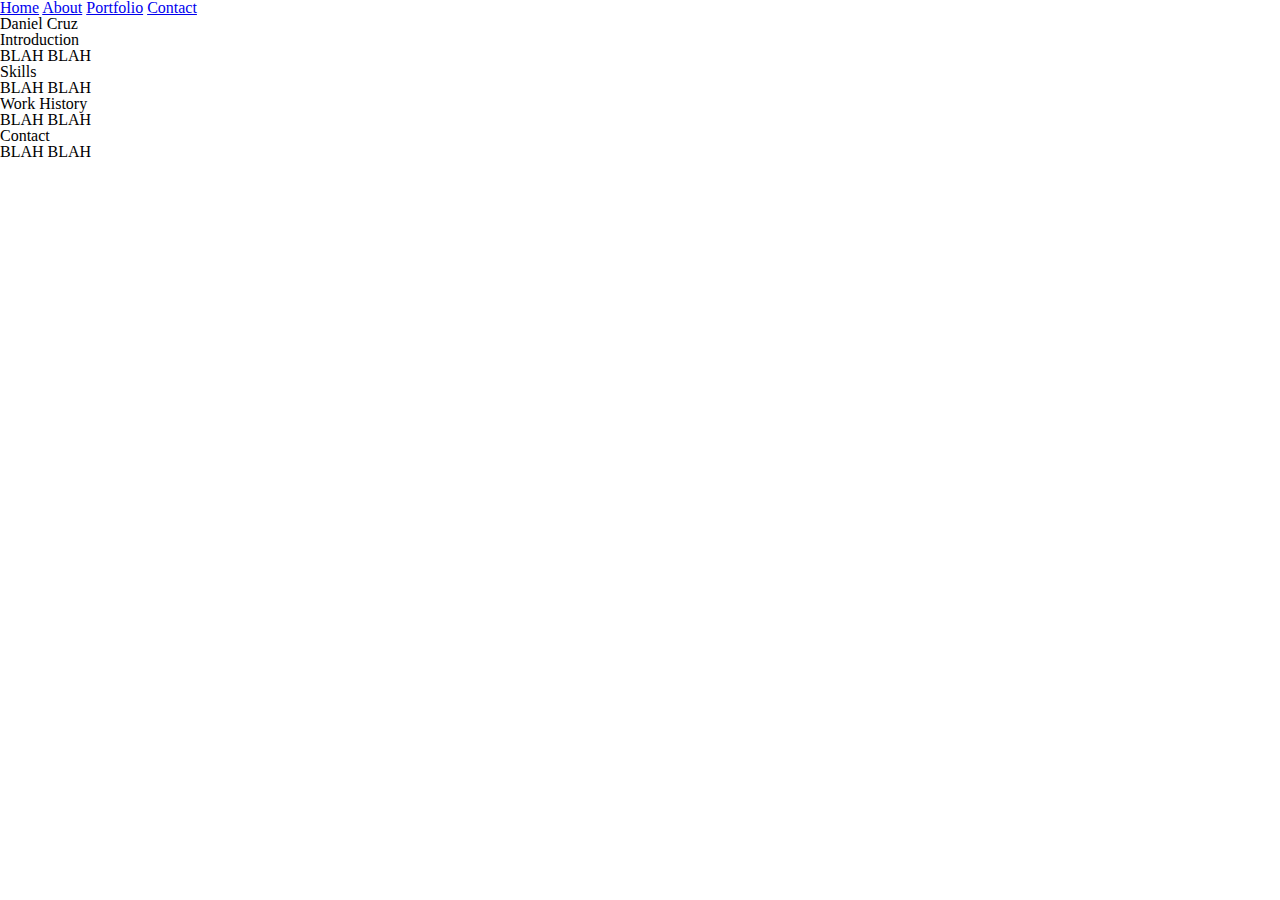
==== index.html @ 6e98f138 "Starting HTML for resume" ====
<!doctype html>

<html lang="en">
<head>
  <meta charset="utf-8">

  <title>My Resume</title>

  <link rel="stylesheet" href="css/index.css">

  <!--[if lt IE 9]>
    <script src="https://cdnjs.cloudflare.com/ajax/libs/html5shiv/3.7.3/html5shiv.js"></script>
  <![endif]-->
</head>

<nav>
  <a href="#">Home</a>
  <a href="#">About</a>
  <a href="#">Portfolio</a>
  <a href="#">Contact</a>
</nav>

<body>

  <header>
    <h1>Daniel Cruz</h1>
  </header>
    
  <div>
    <h1>Introduction</h1>  
      <p>BLAH BLAH</p>
  </div>

  <div>
    <h1>Skills</h1>  
      <p>BLAH BLAH</p> 
  </div>

  <div>
    <h1>Work History</h1>  
      <p>BLAH BLAH</p> 
  </div>

  <div>
    <h1>Contact</h1>  
      <p>BLAH BLAH</p> 
  </div>

</body>









</html>
---- css/index.css ----
/* http://meyerweb.com/eric/tools/css/reset/ 
   v2.0 | 20110126
   License: none (public domain)
*/
html,
body,
div,
span,
applet,
object,
iframe,
h1,
h2,
h3,
h4,
h5,
h6,
p,
blockquote,
pre,
a,
abbr,
acronym,
address,
big,
cite,
code,
del,
dfn,
em,
img,
ins,
kbd,
q,
s,
samp,
small,
strike,
strong,
sub,
sup,
tt,
var,
b,
u,
i,
center,
dl,
dt,
dd,
ol,
ul,
li,
fieldset,
form,
label,
legend,
table,
caption,
tbody,
tfoot,
thead,
tr,
th,
td,
article,
aside,
canvas,
details,
embed,
figure,
figcaption,
footer,
header,
hgroup,
menu,
nav,
output,
ruby,
section,
summary,
time,
mark,
audio,
video {
  margin: 0;
  padding: 0;
  border: 0;
  font-size: 100%;
  font: inherit;
  vertical-align: baseline;
}
/* HTML5 display-role reset for older browsers */
article,
aside,
details,
figcaption,
figure,
footer,
header,
hgroup,
menu,
nav,
section {
  display: block;
}
body {
  line-height: 1;
}
ol,
ul {
  list-style: none;
}
blockquote,
q {
  quotes: none;
}
blockquote:before,
blockquote:after,
q:before,
q:after {
  content: '';
  content: none;
}
table {
  border-collapse: collapse;
  border-spacing: 0;
}
/* Set every element's box-sizing to border-box */
* {
  box-sizing: border-box;
}
html,
body {
  height: 100%;
}
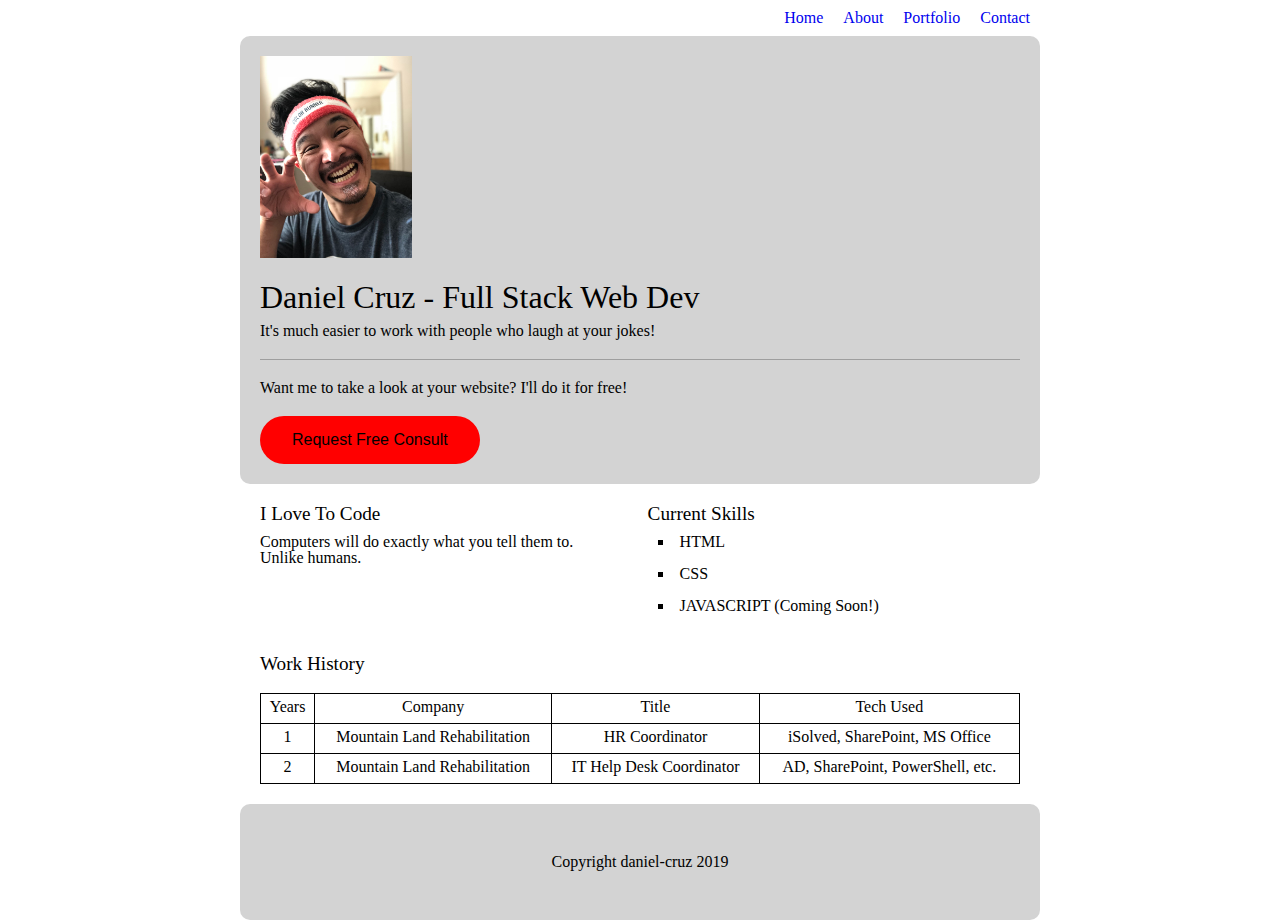
==== commit d2e5fb01: "html and css complete for index.html" ====
--- a/index.html
+++ b/index.html
@@ -3,8 +3,9 @@
 <html lang="en">
 <head>
   <meta charset="utf-8">
+  <meta name="viewport" content="width=device-width, initial-scale=1.0">
 
-  <title>My Resume</title>
+  <title>Daniel Cruz Resume</title>
 
   <link rel="stylesheet" href="css/index.css">
 
@@ -13,47 +14,98 @@
   <![endif]-->
 </head>
 
-<nav>
-  <a href="#">Home</a>
-  <a href="#">About</a>
-  <a href="#">Portfolio</a>
-  <a href="#">Contact</a>
-</nav>
-
 <body>
 
   <header>
-    <h1>Daniel Cruz</h1>
-  </header>
+
+    <nav>
+      <a href="#">Home</a>
+      <a href="#">About</a>
+      <a href="#">Portfolio</a>
+      <a href="#">Contact</a>
+    </nav>
+
+  </header> 
+
+  <!-- ********************IMAGE************************** -->
+
+  
+
+  <!-- ********************TOP SECTION******************** -->
+  <section>
+    <div class="top-section">
+
+      <img src="IMG_0351.jpg" alt="Daniel's Photo">
+
+      <div class="top-half">
+        <h1>Daniel Cruz - Full Stack Web Dev</h1>
+          <p>It's much easier to work with people who laugh at your jokes!</p>
+      </div>
+
+      <div class="bottom-half">
+        <h1>Want me to take a look at your website? I'll do it for free!</h1>
+
+        <button>Request Free Consult</button> 
+      </div>
+    </div>
+  </section> 
     
-  <div>
-    <h1>Introduction</h1>  
-      <p>BLAH BLAH</p>
-  </div>
+  <!-- **********************MIDDLE SECTION************************-->
+ 
+  <section>
+    <div class="middle-section">
+      <div class="mid-sec-left">
+        <h1>I Love To Code</h1> 
+          <p>Computers will do exactly what you tell them to. </br> Unlike humans.</p>
+      </div>
 
-  <div>
-    <h1>Skills</h1>  
-      <p>BLAH BLAH</p> 
-  </div>
+      <div class="mid-sec-right">
+        <h1>Current Skills</h1> 
+        <ul>
+          <li>HTML</li></br>
+          <li>CSS</li></br>
+          <li>JAVASCRIPT (Coming Soon!)</li>   
+        </ul>  
+      </div>
+    </div>
+  </section>
 
-  <div>
-    <h1>Work History</h1>  
-      <p>BLAH BLAH</p> 
-  </div>
+<!-- **************************BOTTOM SECTION*********************** -->
 
-  <div>
-    <h1>Contact</h1>  
-      <p>BLAH BLAH</p> 
-  </div>
+  </section>
+
+  <section>
+    <div class="bottom-section">
+      
+        <h1>Work History</h1>  
+
+        <table>
+          <tr>
+            <th>Years</th>
+            <th>Company</th>
+            <th>Title</th>
+            <th>Tech Used</th>
+          </tr>
+          <tr>
+            <td>1</td>
+            <td>Mountain Land Rehabilitation</td>
+            <td>HR Coordinator</td>
+            <td>iSolved, SharePoint, MS Office</td>
+          </tr>
+          <tr>
+            <td>2</td>
+            <td>Mountain Land Rehabilitation</td>
+            <td>IT Help Desk Coordinator</td>
+            <td>AD, SharePoint, PowerShell, etc.</td>
+          </tr>
+        </table>
+    </div>
+  </section>
+
+  <footer> Copyright daniel-cruz 2019</footer>
+
+
 
 </body>
 
-
-
-
-
-
-
-
-
 </html>--- a/css/index.css
+++ b/css/index.css
@@ -134,3 +134,116 @@
 body {
   height: 100%;
 }
+body {
+  width: 800px;
+  margin: auto;
+}
+@media (max-width: 500px) {
+  body {
+    width: 400px;
+    background: red;
+  }
+}
+body header nav {
+  display: flex;
+  justify-content: flex-end;
+}
+body header nav a {
+  text-decoration: none;
+  font-size: 1rem;
+  padding: 10px;
+}
+body .top-section {
+  background: lightgray;
+  padding: 20px;
+  border-radius: 10px;
+}
+body .top-section img {
+  width: 20%;
+  height: auto;
+  padding-bottom: 20px;
+}
+body .top-section .top-half {
+  padding-bottom: 20px;
+  border-bottom: 1px solid #9e9e9e;
+}
+body .top-section .top-half h1 {
+  font-size: 2rem;
+  padding-bottom: 10px;
+}
+body .top-section .top-half p {
+  font-size: 1rem;
+}
+body .top-section .bottom-half {
+  padding-top: 20px;
+}
+body .top-section .bottom-half h1 {
+  font-size: 1rem;
+  padding-bottom: 20px;
+}
+body .top-section .bottom-half button {
+  font-size: 1rem;
+  background-color: red;
+  /* Green */
+  border: none;
+  color: black;
+  padding: 15px 32px;
+  text-align: center;
+  text-decoration: none;
+  border-radius: 25px;
+}
+body .middle-section {
+  padding: 20px;
+  display: flex;
+  justify-content: space-between;
+}
+body .middle-section .mid-sec-left {
+  width: 49%;
+}
+body .middle-section .mid-sec-left h1 {
+  font-size: 1.2rem;
+  padding-bottom: 10px;
+}
+body .middle-section .mid-sec-left p {
+  font-size: 1rem;
+}
+body .middle-section .mid-sec-right {
+  width: 49%;
+}
+body .middle-section .mid-sec-right h1 {
+  font-size: 1.2rem;
+  padding-bottom: 10px;
+}
+body .middle-section .mid-sec-right ul {
+  font-size: 1rem;
+  list-style-type: square;
+  list-style-position: inside;
+  padding-left: 10px;
+}
+body .bottom-section {
+  padding: 20px;
+}
+body .bottom-section h1 {
+  font-size: 1.2rem;
+  padding-bottom: 20px;
+}
+body .bottom-section table,
+body .bottom-section th,
+body .bottom-section td {
+  border: 1px solid black;
+}
+body .bottom-section table {
+  width: 100%;
+}
+body .bottom-section table th,
+body .bottom-section table td {
+  height: 30px;
+  padding: 5px;
+  text-align: center;
+}
+body footer {
+  padding: 50px;
+  text-align: center;
+  background: lightgray;
+  border-radius: 10px;
+}
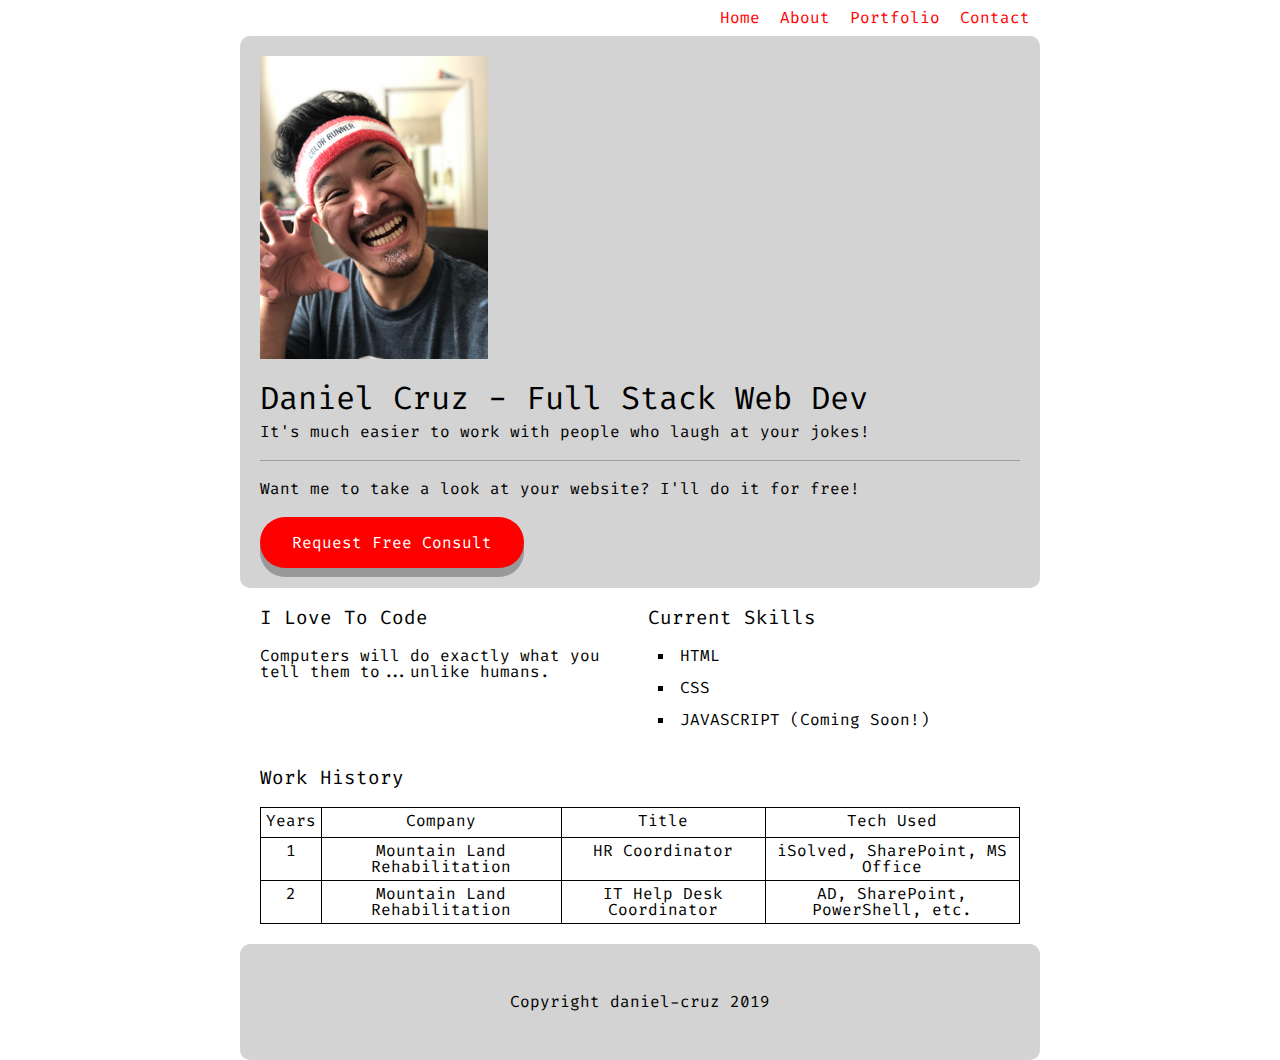
==== commit 1c85c267: "only thing left is mixins" ====
--- a/index.html
+++ b/index.html
@@ -4,6 +4,7 @@
 <head>
   <meta charset="utf-8">
   <meta name="viewport" content="width=device-width, initial-scale=1.0">
+  <link href="https://fonts.googleapis.com/css?family=Fira+Code&display=swap" rel="stylesheet">
 
   <title>Daniel Cruz Resume</title>
 
@@ -19,10 +20,10 @@
   <header>
 
     <nav>
-      <a href="#">Home</a>
-      <a href="#">About</a>
-      <a href="#">Portfolio</a>
-      <a href="#">Contact</a>
+      <a href="index.html">Home</a>
+      <a href="about.html">About</a>
+      <a href="Portfolio.html">Portfolio</a>
+      <a href="contact.html">Contact</a>
     </nav>
 
   </header> 
@@ -45,7 +46,9 @@
       <div class="bottom-half">
         <h1>Want me to take a look at your website? I'll do it for free!</h1>
 
-        <button>Request Free Consult</button> 
+        <a href="contact.html">
+          <button>Request Free Consult</button> 
+        </a>
       </div>
     </div>
   </section> 
@@ -56,7 +59,7 @@
     <div class="middle-section">
       <div class="mid-sec-left">
         <h1>I Love To Code</h1> 
-          <p>Computers will do exactly what you tell them to. </br> Unlike humans.</p>
+          <p>Computers will do exactly what you tell them to...unlike humans.</p>
       </div>
 
       <div class="mid-sec-right">
--- a/css/index.css
+++ b/css/index.css
@@ -133,6 +133,7 @@
 html,
 body {
   height: 100%;
+  font-family: 'Fira Code', monospace;
 }
 body {
   width: 800px;
@@ -141,7 +142,6 @@
 @media (max-width: 500px) {
   body {
     width: 400px;
-    background: red;
   }
 }
 body header nav {
@@ -152,6 +152,7 @@
   text-decoration: none;
   font-size: 1rem;
   padding: 10px;
+  color: red;
 }
 body .top-section {
   background: lightgray;
@@ -159,7 +160,7 @@
   border-radius: 10px;
 }
 body .top-section img {
-  width: 20%;
+  width: 30%;
   height: auto;
   padding-bottom: 20px;
 }
@@ -183,14 +184,23 @@
 }
 body .top-section .bottom-half button {
   font-size: 1rem;
+  font-family: 'Fira Code', monospace;
   background-color: red;
-  /* Green */
   border: none;
-  color: black;
+  color: white;
   padding: 15px 32px;
   text-align: center;
   text-decoration: none;
   border-radius: 25px;
+  box-shadow: 0 9px #999;
+}
+body .top-section .bottom-half button:hover {
+  background-color: #810606;
+}
+body .top-section .bottom-half button:active {
+  background-color: #810606;
+  box-shadow: 0 5px #666;
+  transform: translateY(4px);
 }
 body .middle-section {
   padding: 20px;
@@ -202,7 +212,7 @@
 }
 body .middle-section .mid-sec-left h1 {
   font-size: 1.2rem;
-  padding-bottom: 10px;
+  padding-bottom: 20px;
 }
 body .middle-section .mid-sec-left p {
   font-size: 1rem;
@@ -212,7 +222,7 @@
 }
 body .middle-section .mid-sec-right h1 {
   font-size: 1.2rem;
-  padding-bottom: 10px;
+  padding-bottom: 20px;
 }
 body .middle-section .mid-sec-right ul {
   font-size: 1rem;
@@ -234,6 +244,9 @@
 }
 body .bottom-section table {
   width: 100%;
+}
+body .bottom-section table tr:hover {
+  background-color: lightgreen;
 }
 body .bottom-section table th,
 body .bottom-section table td {
@@ -247,3 +260,34 @@
   background: lightgray;
   border-radius: 10px;
 }
+/* ************************************ CONTACT PAGE ***************************/
+input[type=text],
+select,
+textarea {
+  width: 100%;
+  padding: 12px;
+  border: 1px solid #ccc;
+  border-radius: 4px;
+  box-sizing: border-box;
+  margin-top: 6px;
+  margin-bottom: 16px;
+  resize: vertical;
+}
+input[type=submit] {
+  background-color: red;
+  box-shadow: 0 9px #999;
+  color: white;
+  padding: 12px 20px;
+  border: none;
+  border-radius: 4px;
+  cursor: pointer;
+}
+input[type=submit]:hover {
+  background-color: #810606;
+}
+.container {
+  border-radius: 5px;
+  background-color: #f2f2f2;
+  padding: 20px;
+}
+/*****************************************************************************/
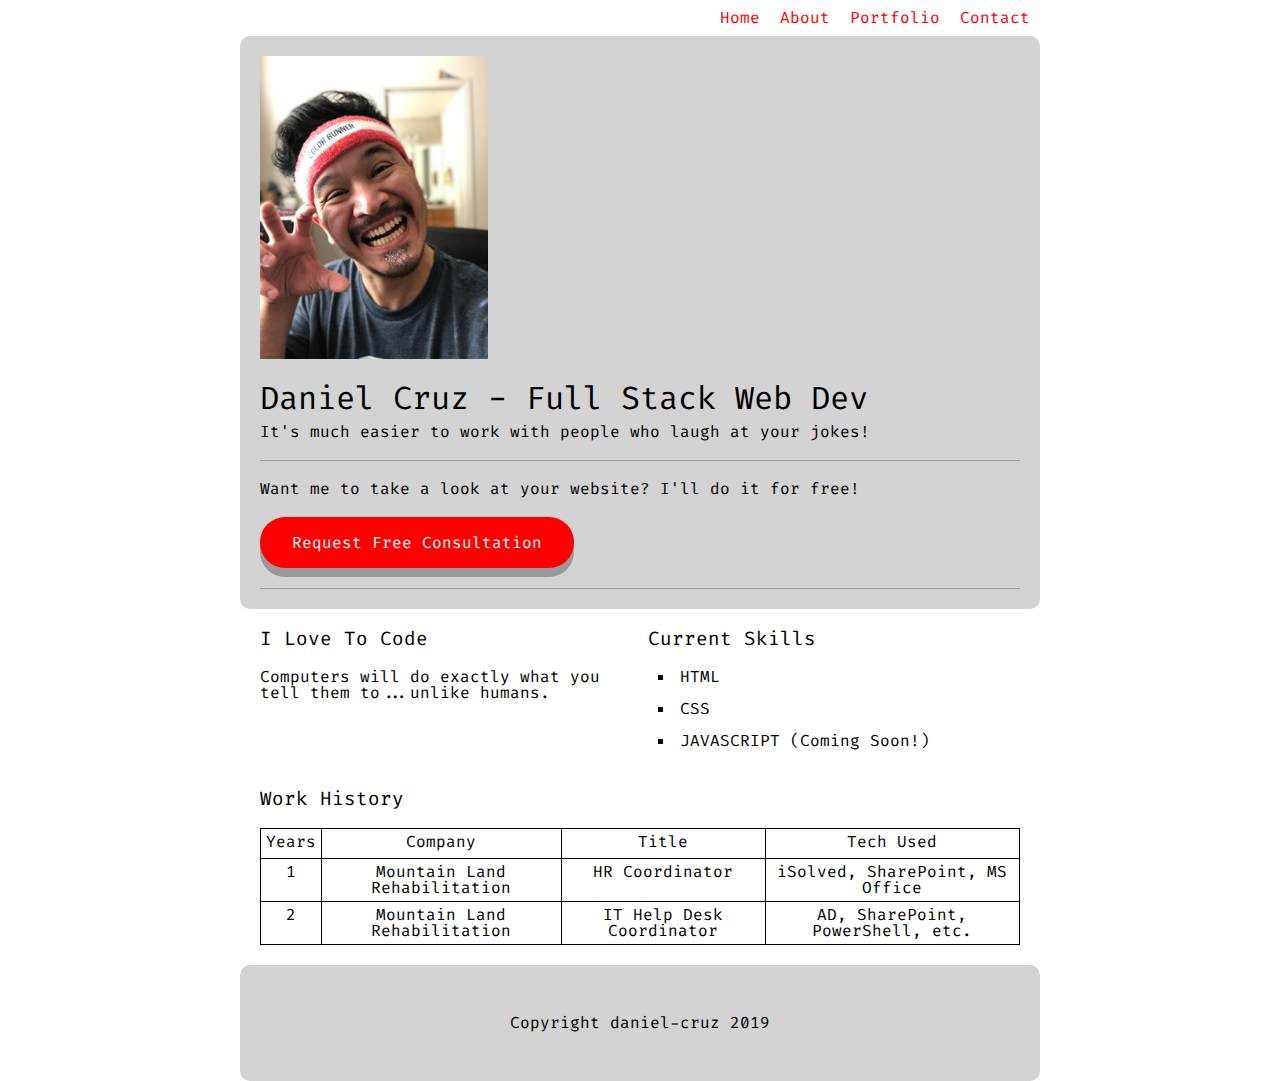
==== commit 6ba59bbb: "Preprocessing I Complete" ====
--- a/index.html
+++ b/index.html
@@ -28,10 +28,6 @@
 
   </header> 
 
-  <!-- ********************IMAGE************************** -->
-
-  
-
   <!-- ********************TOP SECTION******************** -->
   <section>
     <div class="top-section">
@@ -47,7 +43,7 @@
         <h1>Want me to take a look at your website? I'll do it for free!</h1>
 
         <a href="contact.html">
-          <button>Request Free Consult</button> 
+          <button>Request Free Consultation</button> 
         </a>
       </div>
     </div>
--- a/css/index.css
+++ b/css/index.css
@@ -177,6 +177,16 @@
 }
 body .top-section .bottom-half {
   padding-top: 20px;
+  padding-bottom: 20px;
+  border-bottom: 1px solid #9e9e9e;
+  /*MIXIN*/
+}
+body .top-section .bottom-half h1 {
+  font-size: 2rem;
+  padding-bottom: 10px;
+}
+body .top-section .bottom-half p {
+  font-size: 1rem;
 }
 body .top-section .bottom-half h1 {
   font-size: 1rem;
@@ -219,10 +229,14 @@
 }
 body .middle-section .mid-sec-right {
   width: 49%;
+  /*MIXIN*/
 }
 body .middle-section .mid-sec-right h1 {
   font-size: 1.2rem;
   padding-bottom: 20px;
+}
+body .middle-section .mid-sec-right p {
+  font-size: 1rem;
 }
 body .middle-section .mid-sec-right ul {
   font-size: 1rem;
